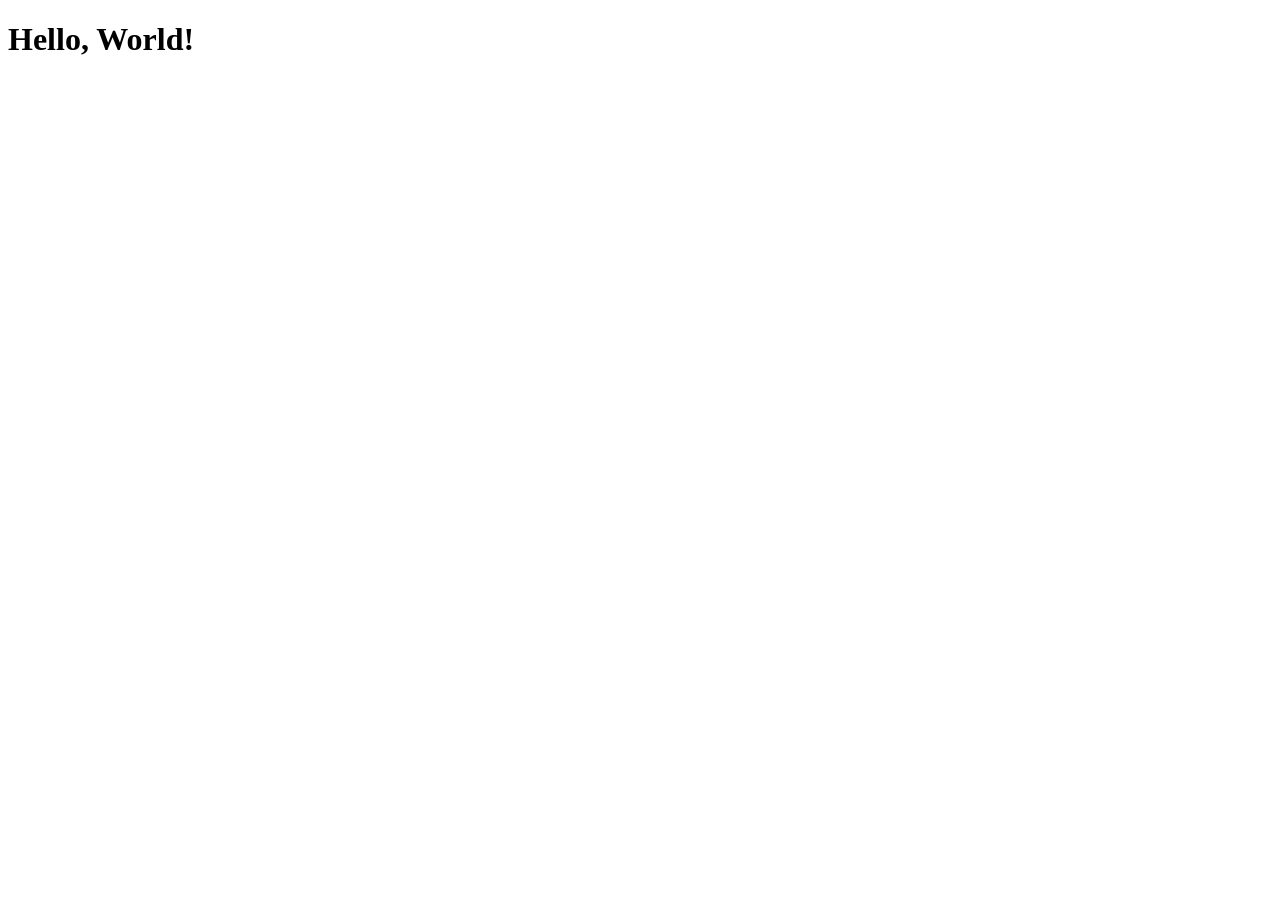
==== index.html @ c204dcd0 "for me" ====
<!DOCTYPE html>
<html lang="en">
<head>
  <meta charset="UTF-8">
  <meta name="viewport" content="width=device-width, initial-scale=1.0">
  <title>Document</title>
</head>
<body>
  <h1>Hello, World!</h1>
</body>
</html>
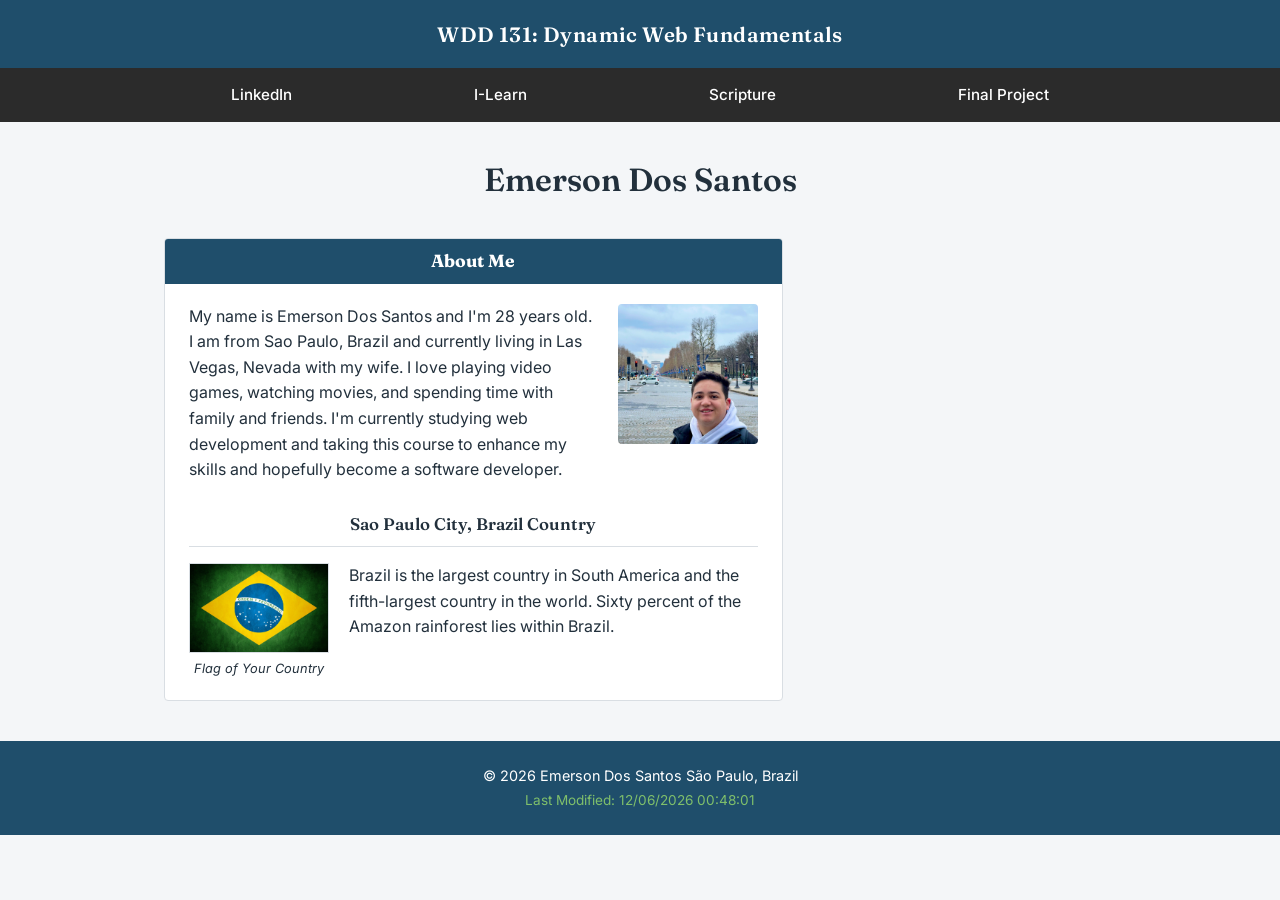
==== commit b1e68b2b: "homework week1" ====
--- a/index.html
+++ b/index.html
@@ -1,11 +1,66 @@
 <!DOCTYPE html>
 <html lang="en">
 <head>
-  <meta charset="UTF-8">
-  <meta name="viewport" content="width=device-width, initial-scale=1.0">
-  <title>Document</title>
+    <meta charset="UTF-8">
+    <meta name="viewport" content="width=device-width, initial-scale=1.0">
+    <title>WDD 131 – Dynamic Web Fundamentals – Emerson Dos Santos</title>
+    <meta name="description" content="WDD 131 – Dynamic Web Fundamentals course home page by Emerson Dos Santos. Includes an introduction, favorite hobbies, and links to web development resources and the final project.">
+    <meta name="author" content="Emerson Dos Santos">
+    <link rel="preconnect" href="https://fonts.googleapis.com">
+    <link rel="preconnect" href="https://fonts.gstatic.com" crossorigin>
+    <link href="https://fonts.googleapis.com/css2?family=Fraunces:opsz,wght@9..144,400;9..144,600;9..144,700&family=Inter:wght@400;500;600&display=swap" rel="stylesheet">
+    <link rel="stylesheet" href="styles/base.css">
+    <script src="scripts/getdates.js" defer></script>
 </head>
 <body>
-  <h1>Hello, World!</h1>
+
+    <header>
+        <span id="course-title">WDD 131: Dynamic Web Fundamentals</span>
+        <nav>
+            <ul>
+                <li><a href="https://www.linkedin.com/in/your-profile" target="_blank" rel="noopener">LinkedIn</a></li>
+                <li><a href="https://byupw.instructure.com/" target="_blank" rel="noopener">I-Learn</a></li>
+                <li><a href="https://www.churchofjesuschrist.org/study/scriptures/bofm/1-ne/3?lang=eng&id=p7#p7" target="_blank" rel="noopener">Scripture</a></li>
+                <li><a href="final-project/index.html">Final Project</a></li>
+            </ul>
+        </nav>
+    </header>
+
+    <main>
+        <h1>Emerson Dos Santos</h1>
+
+        <section class="card">
+            <h2>About Me</h2>
+            <div class="card-body">
+                <div class="about-intro">
+                    <p>
+                        My name is Emerson Dos Santos and I'm 28 years old. I am from Sao Paulo, Brazil and currently living in Las Vegas, Nevada with my wife. I love playing video games, watching movies, and spending time with family and friends. I'm currently studying web development and taking this course to enhance my skills and hopefully become a software developer.
+                    </p>
+                    <img src="images/profile1.jpeg" alt="Photo of Your Name" class="profile-photo" width="140" height="140" loading="lazy">
+                </div>
+
+                <h3>Sao Paulo City, Brazil Country</h3>
+                <hr>
+
+                <div class="about-location">
+                    <figure>
+                        <img src="images/brazil.jpeg" alt="Flag of your country" width="140" height="90" loading="lazy">
+                        <figcaption>Flag of Your Country</figcaption>
+                    </figure>
+                    <p>
+                        Brazil is the largest country in South America and the fifth-largest country in the world. Sixty percent of the Amazon rainforest lies within Brazil.
+                    </p>
+                </div>
+            </div>
+        </section>
+
+        
+    </main>
+
+    <footer>
+        <p>&copy; <span id="currentyear"></span> <span class="footer-icon" aria-hidden="true"></span> Emerson Dos Santos <span class="footer-icon" aria-hidden="true"></span> São Paulo, Brazil</p>
+        <p id="lastModified"></p>
+    </footer>
+
 </body>
-</html>+</html>
--- a/styles/base.css
+++ b/styles/base.css
@@ -0,0 +1,267 @@
+/* =========================================================
+   base.css — WDD 131 course page
+   Palette:  navy #1F4E6B | charcoal #2B2B2B | paper #FFFFFF
+             page-bg #F4F6F8 | accent #7FBF6B | line #D9DEE3
+   Type:     Fraunces (display) + Inter (body)
+   ========================================================= */
+
+:root {
+    --color-navy: #1f4e6b;
+    --color-navy-dark: #163a50;
+    --color-charcoal: #2b2b2b;
+    --color-page-bg: #f4f6f8;
+    --color-paper: #ffffff;
+    --color-ink: #22303c;
+    --color-accent: #7fbf6b;
+    --color-line: #d9dee3;
+    --color-link: #1f4e9b;
+
+    --font-display: "Fraunces", serif;
+    --font-body: "Inter", sans-serif;
+
+    --content-width: 1000px;
+    --radius: 4px;
+}
+
+/* -------------------- Reset -------------------- */
+*,
+*::before,
+*::after {
+    box-sizing: border-box;
+}
+
+body {
+    margin: 0;
+}
+
+img {
+    max-width: 100%;
+    display: block;
+}
+
+ul {
+    list-style: none;
+    margin: 0;
+    padding: 0;
+}
+
+a {
+    color: var(--color-link);
+    text-decoration: underline;
+}
+
+hr {
+    border: none;
+    border-top: 1px solid var(--color-line);
+    margin: 0.75rem 0 1rem;
+}
+
+/* -------------------- Base type -------------------- */
+body {
+    font-family: var(--font-body);
+    background-color: var(--color-page-bg);
+    color: var(--color-ink);
+    line-height: 1.6;
+}
+
+h1,
+h2,
+h3 {
+    font-family: var(--font-display);
+    color: var(--color-ink);
+    line-height: 1.15;
+    margin-top: 0;
+}
+
+h1 {
+    font-size: 2rem;
+    font-weight: 600;
+    text-align: center;
+}
+
+h3 {
+    font-size: 1.05rem;
+    font-weight: 600;
+    text-align: center;
+    margin-bottom: 0.5rem;
+}
+
+p {
+    margin-top: 0;
+}
+
+/* -------------------- Header -------------------- */
+header {
+    background-color: var(--color-navy);
+}
+
+/* span displayed as block so it can be centered like a logo */
+#course-title {
+    display: block;
+    text-align: center;
+    font-family: var(--font-display);
+    font-weight: 600;
+    font-size: 1.3rem;
+    color: var(--color-paper);
+    letter-spacing: 0.02em;
+    padding: 1.1rem 1rem;
+}
+
+/* CSS Flex navigation */
+header nav {
+    background-color: var(--color-charcoal);
+}
+
+header nav ul {
+    display: flex;
+    flex-wrap: wrap;
+    justify-content: space-around;
+    max-width: var(--content-width);
+    margin: 0 auto;
+}
+
+header nav a {
+    position: relative;
+    display: block;
+    padding: 0.9rem 1rem;
+    font-size: 0.95rem;
+    font-weight: 500;
+    color: var(--color-paper);
+    text-decoration: none;
+    transition: color 0.2s ease, background-color 0.2s ease;
+}
+
+header nav a:hover,
+header nav a:focus-visible {
+    color: var(--color-accent);
+    background-color: rgba(255, 255, 255, 0.06);
+}
+
+/* -------------------- Main -------------------- */
+/* limited width, centered horizontally; also the grid context
+   for the h1 and the two card sections that sit inside it */
+main {
+    max-width: var(--content-width);
+    margin: 2.5rem auto;
+    padding: 0 1.5rem;
+    display: grid;
+    grid-template-columns: 2fr 1fr;
+    gap: 1.5rem;
+    align-items: start;
+}
+
+main > h1 {
+    grid-column: 1 / -1;
+    margin-bottom: 1rem;
+}
+
+/* -------------------- Cards -------------------- */
+.card {
+    background-color: var(--color-paper);
+    border: 1px solid var(--color-line);
+    border-radius: var(--radius);
+    overflow: hidden;
+}
+
+.card h2 {
+    background-color: var(--color-navy);
+    color: var(--color-paper);
+    font-size: 1.1rem;
+    text-align: center;
+    padding: 0.75rem 1rem;
+    margin: 0;
+}
+
+.card-body {
+    padding: 1.25rem 1.5rem;
+}
+
+.about-intro {
+    display: flex;
+    gap: 1.25rem;
+    align-items: flex-start;
+    margin-bottom: 1rem;
+}
+
+.about-intro p {
+    flex: 1;
+}
+
+.profile-photo {
+    width: 140px;
+    height: 140px;
+    object-fit: cover;
+    border-radius: var(--radius);
+    flex-shrink: 0;
+}
+
+.about-location {
+    display: flex;
+    gap: 1.25rem;
+    align-items: flex-start;
+}
+
+.about-location figure {
+    margin: 0;
+    text-align: center;
+}
+
+.about-location img {
+    width: 140px;
+    height: 90px;
+    object-fit: cover;
+    border: 1px solid var(--color-line);
+}
+
+.about-location figcaption {
+    font-style: italic;
+    font-size: 0.8rem;
+    margin-top: 0.4rem;
+    max-width: 140px;
+}
+
+.about-location p {
+    flex: 1;
+}
+
+.resource-list li {
+    margin-bottom: 0.75rem;
+}
+
+.resource-list a {
+    font-weight: 500;
+}
+
+/* -------------------- Footer -------------------- */
+footer {
+    background-color: var(--color-navy);
+    color: var(--color-paper);
+    text-align: center;
+    padding: 1.25rem;
+    font-size: 0.9rem;
+}
+ 
+footer p {
+    margin: 0.2rem 0;
+}
+ 
+#lastModified {
+    color: var(--color-accent);
+    font-size: 0.85rem;
+}
+/* -------------------- Responsive -------------------- */
+@media (max-width: 700px) {
+    main {
+        grid-template-columns: 1fr;
+    }
+
+    .about-intro,
+    .about-location {
+        flex-direction: column;
+    }
+
+    header nav ul {
+        flex-direction: column;
+        text-align: center;
+    }
+}
